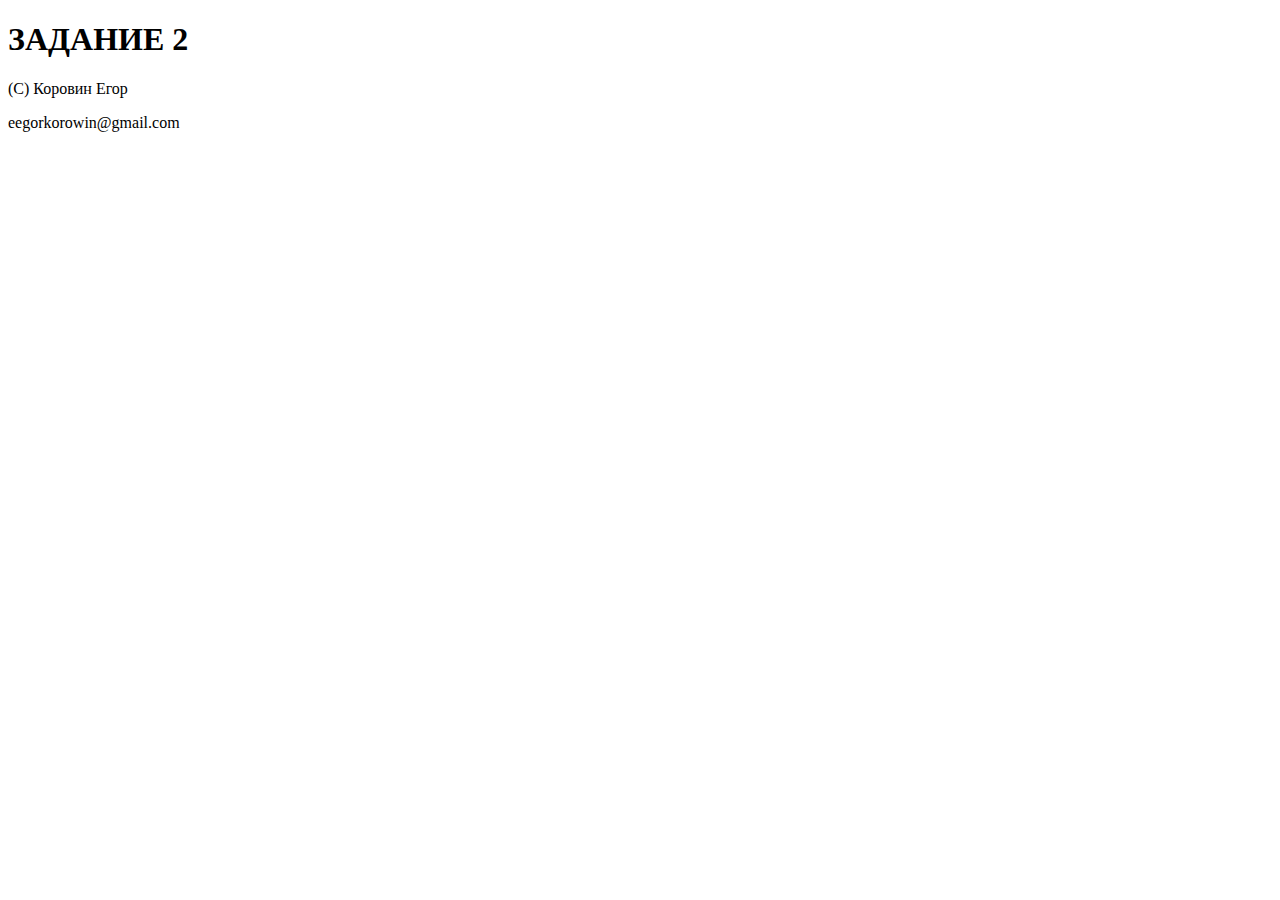
==== task2.html @ 978d536c "Add files via upload" ====
﻿<!DOCTYPE html>

<html lang="en" xmlns="http://www.w3.org/1999/xhtml">
<head>
    <meta charset="utf-8" />
    <meta name="viewport" content="width=device-width, initial-scale=1.0" />
    <link rel="icon" href="media\favicon.ico" type="image/x-icon" />
    <title>Задание 2 | Портфолио ВиПС | Коровин Егор</title>
    <link rel="stylesheet" href="css\taskpage.css" />
    <link rel="stylesheet" href="css\task2.css" />
</head>
<body>
    <div class="wrapper-page">
        <header class="header-page">
            <div class="logo">
                <div class="logo-e">
                    <div></div>
                    <div></div>
                    <div></div>
                </div>
                <div class="logo-k">
                    <div></div>
                    <div></div>
                    <div></div>
                </div>
                <a href="index.html"></a>
            </div>
        </header>
        <main class="main-page">
            <h1>ЗАДАНИЕ 2</h1>
            <content class="content-page">
                <div class="picture">
                    <div class="teapot">
                        <div class="teapot-spout"></div>
                        <div class="teapot-handle"></div>
                        <div class="teapot-top"></div>
                        <div class="teapot-middle"></div>
                        <div class="teapot-bottom"></div>
                    </div>

                    <div id="chair1">
                        <div class="chair-shortleg"></div>
                        <div class="chair-longleg"></div>
                        <div class="chair-seat">
                            <div class="chair-seat-dot"></div>
                            <div class="chair-seat-dot"></div>
                            <div class="chair-seat-dot"></div>
                        </div>
                    </div>

                    <div class="table">
                        <div class="table-bottom"></div>
                        <div class="table-middle"></div>
                        <div class="table-top"></div>
                    </div>

                    <div id="chair2">
                        <div class="chair-shortleg"></div>
                        <div class="chair-longleg"></div>
                        <div class="chair-seat">
                            <div class="chair-seat-dot"></div>
                            <div class="chair-seat-dot"></div>
                            <div class="chair-seat-dot"></div>
                        </div>
                    </div>
                </div>
            </content>
        </main>
        <footer class="footer-page">
            <p class="fullname">(C) Коровин Егор</p>
            <p class="email">eegorkorowin@gmail.com</p>
        </footer>
    </div>
</body>
</html>
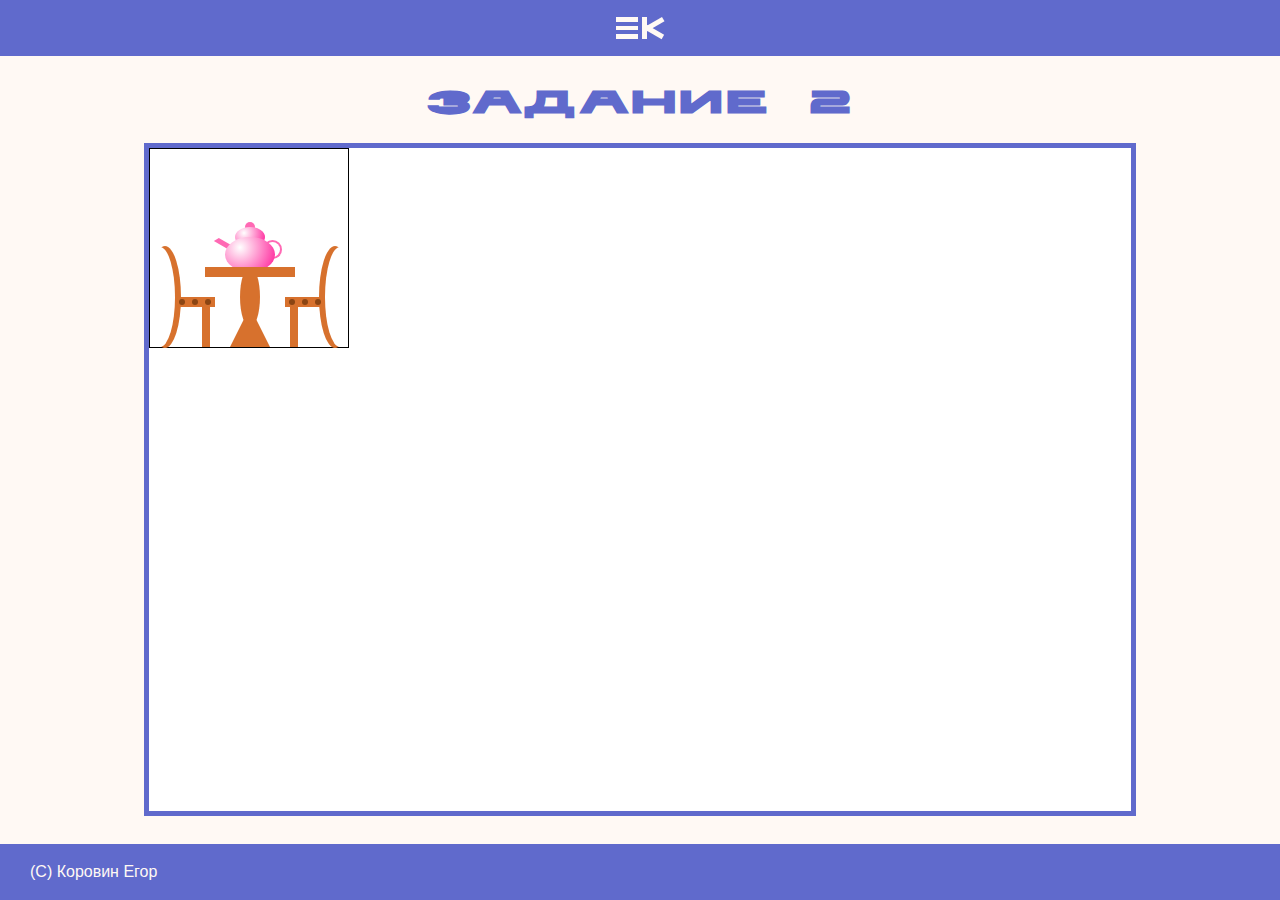
==== commit 361008ae: "Add files via upload" ====
--- a/task2.html
+++ b/task2.html
@@ -68,7 +68,7 @@
         </main>
         <footer class="footer-page">
             <p class="fullname">(C) Коровин Егор</p>
-            <p class="email">eegorkorowin@gmail.com</p>
+            <p class="email"></p>
         </footer>
     </div>
 </body>
